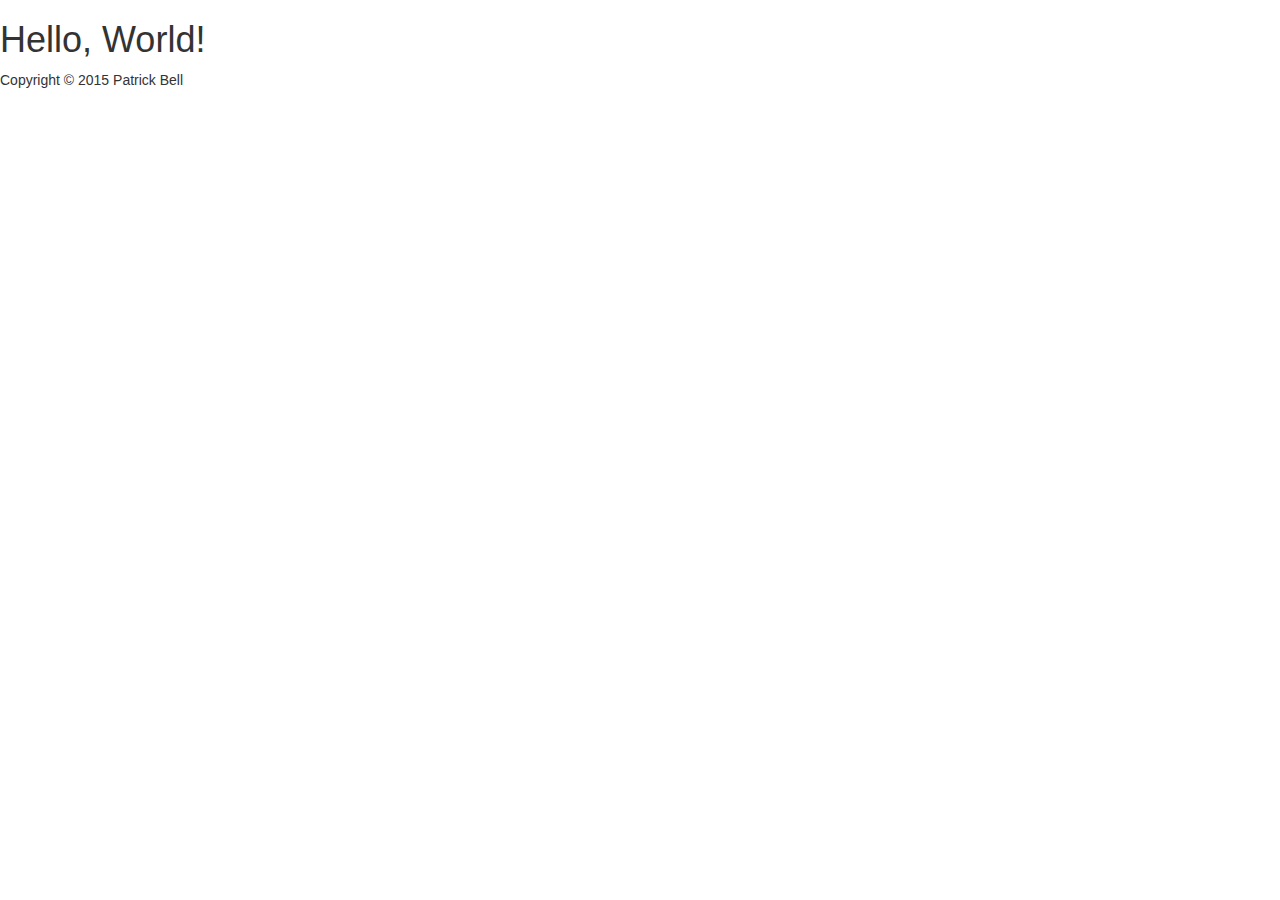
==== index.html @ b0bfb143 "3" ====
<!DOCTYPE html>
<html>
	<head>
		<meta charset="UTF-8">
		<title>Patrick Bell - Developer</title>
		<link rel="stylesheet" href="/bootstrap/css/bootstrap.min.css">
		<link rel="stylesheet" href="/bootstrap/css/bootstrap-theme.min.css">
	</head>
	<body>
		<div class="row">
			<div class="col-md-6">
				<h1>Hello, World!</h1>
			</div>
		</div>
	











		<script src="http://code.jquery.com/jquery-2.1.4.min.js"></script>
		<script src="/bootstrap/js/bootstrap.min.js"></script>
	</body>
	<footer>
		<p>Copyright &copy; 2015 Patrick Bell</br></p>
	</footer>
</html>
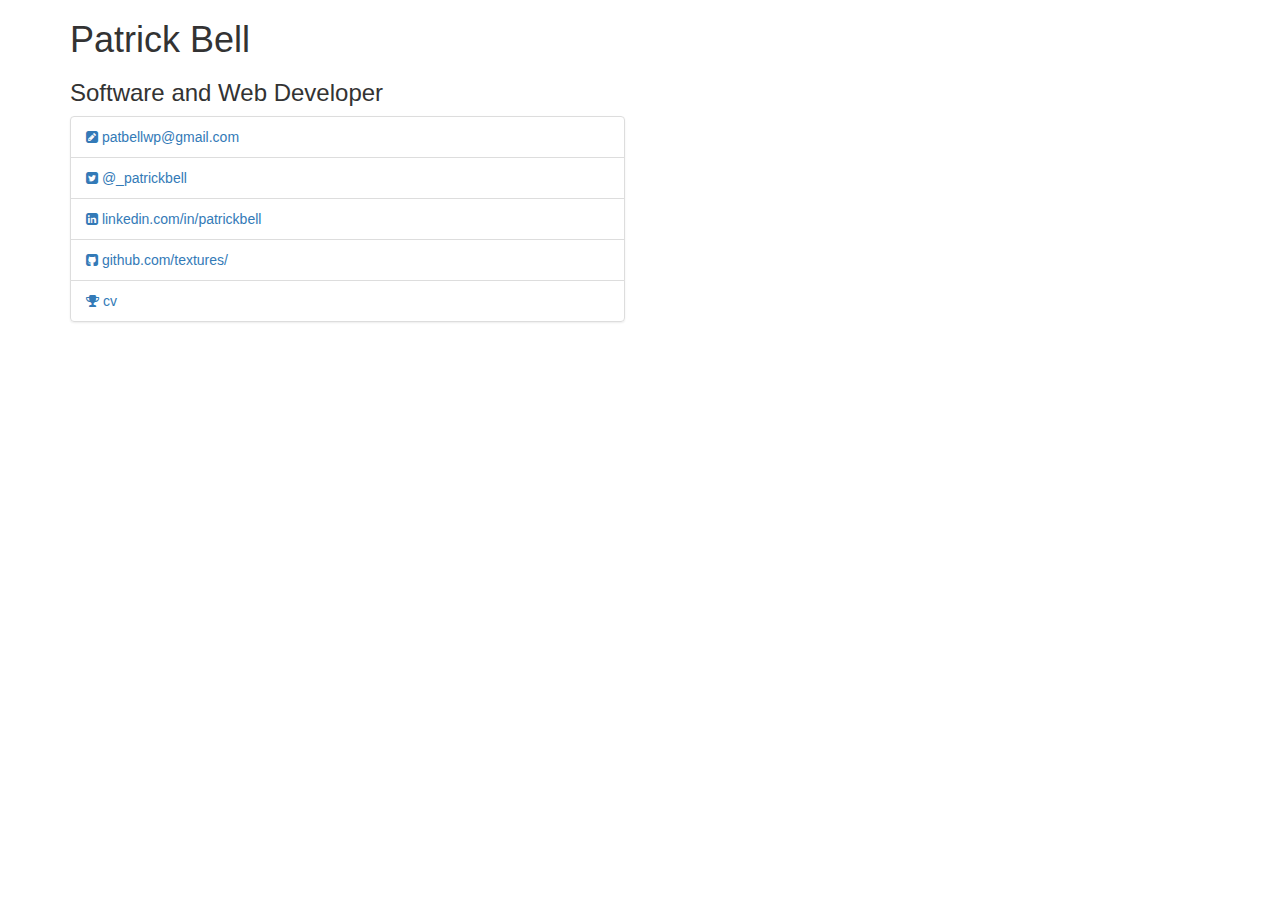
==== commit 45dd329d: "fontawesome" ====
--- a/index.html
+++ b/index.html
@@ -5,13 +5,27 @@
 		<title>Patrick Bell - Developer</title>
 		<link rel="stylesheet" href="/bootstrap/css/bootstrap.min.css">
 		<link rel="stylesheet" href="/bootstrap/css/bootstrap-theme.min.css">
+		<link rel="stylesheet" href="/fontawesome/css/font-awesome.min.css">
+		<link rel="stylesheet" href="/css/style.css">
 	</head>
 	<body>
-		<div class="row">
-			<div class="col-md-6">
-				<h1>Hello, World!</h1>
+		<div class="container">
+			<div class="row">
+				<div class="col-md-6">
+				<h1>Patrick Bell</h1>
+				<h3>Software and Web Developer</h3>
+				<ul class="list-group">
+				  <li class="list-group-item"><a href="mailto:patbellwp@gmail.com"><i class="fa fa-pencil-square"></i> patbellwp@gmail.com</a></li>
+				  <li class="list-group-item"><a href="https://twitter.com/_patrickbell"><i class="fa fa-twitter-square"></i> @_patrickbell</a></li>
+				  <li class="list-group-item"><a href="https://linkedin.com/in/patrickbell"><i class="fa fa-linkedin-square"></i> linkedin.com/in/patrickbell</a></li>
+				  <li class="list-group-item"><a href="https://github.com/textures/"><i class="fa fa-github-square"></i> github.com/textures/</a></li>
+				  <li class="list-group-item"><a href="http://textures.github.io/cv"><i class="fa fa-trophy"></i> cv</a></li>
+				</ul>
 			</div>
+			</div>
+
 		</div>
+		
 	
 
 
@@ -26,9 +40,8 @@
 
 		<script src="http://code.jquery.com/jquery-2.1.4.min.js"></script>
 		<script src="/bootstrap/js/bootstrap.min.js"></script>
+		<script src="/js/scripts.js"></script>
 	</body>
-	<footer>
-		<p>Copyright &copy; 2015 Patrick Bell</br></p>
-	</footer>
+	
 </html>
 	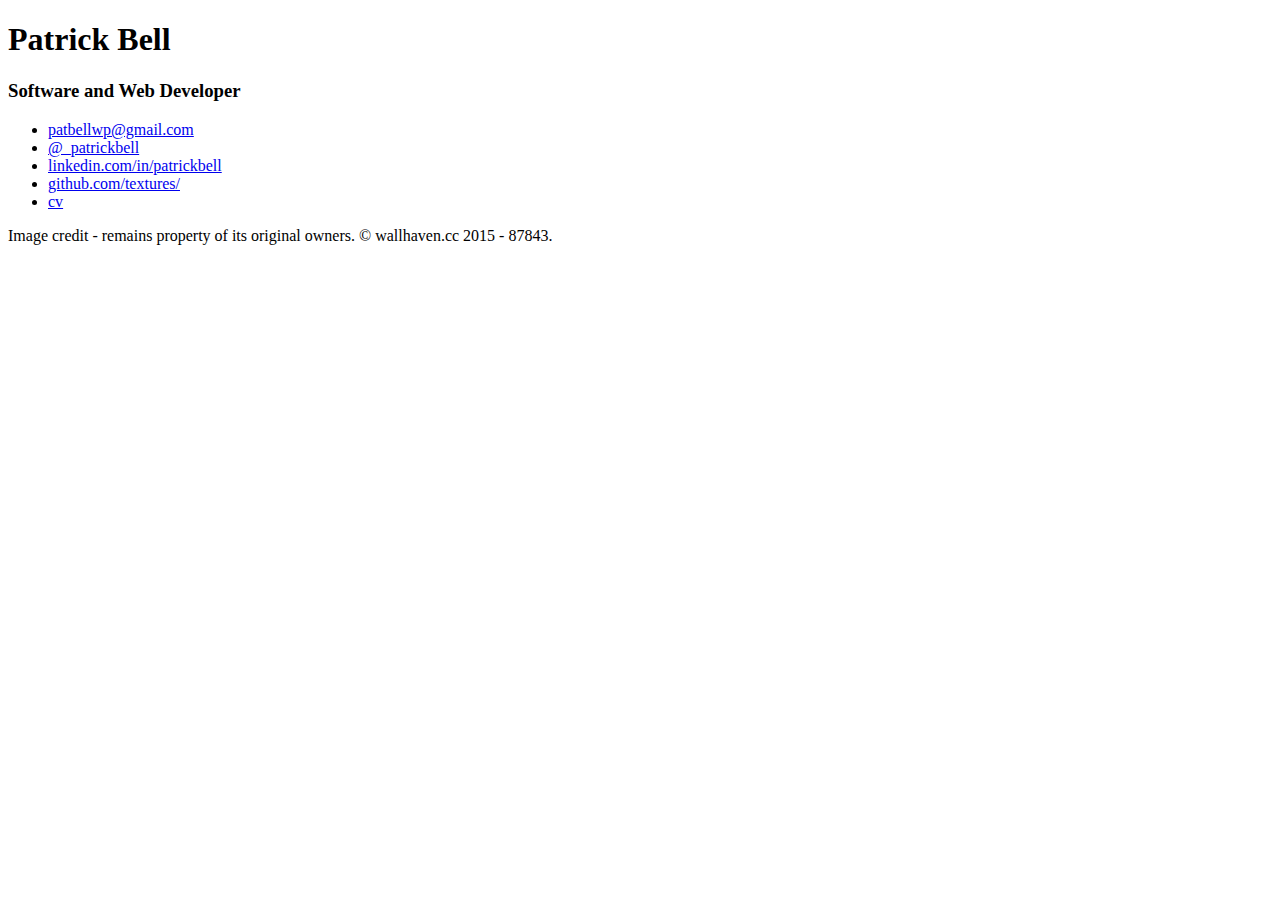
==== commit 7972a432: "background image and fonts" ====
--- a/index.html
+++ b/index.html
@@ -3,10 +3,11 @@
 	<head>
 		<meta charset="UTF-8">
 		<title>Patrick Bell - Developer</title>
-		<link rel="stylesheet" href="/bootstrap/css/bootstrap.min.css">
-		<link rel="stylesheet" href="/bootstrap/css/bootstrap-theme.min.css">
-		<link rel="stylesheet" href="/fontawesome/css/font-awesome.min.css">
-		<link rel="stylesheet" href="/css/style.css">
+		<link rel="stylesheet" href="/Sites/textures.github.io/bootstrap/css/bootstrap.min.css">
+		<link rel="stylesheet" href="/Sites/textures.github.io/bootstrap/css/bootstrap-theme.min.css">
+		<link rel="stylesheet" href="/Sites/textures.github.io/fontawesome/css/font-awesome.min.css">
+		<link rel="stylesheet" href="/Sites/textures.github.io/css/style.css">
+		<link href='http://fonts.googleapis.com/css?family=Oxygen' rel='stylesheet' type='text/css'>
 	</head>
 	<body>
 		<div class="container">
@@ -15,11 +16,11 @@
 				<h1>Patrick Bell</h1>
 				<h3>Software and Web Developer</h3>
 				<ul class="list-group">
-				  <li class="list-group-item"><a href="mailto:patbellwp@gmail.com"><i class="fa fa-pencil-square"></i> patbellwp@gmail.com</a></li>
-				  <li class="list-group-item"><a href="https://twitter.com/_patrickbell"><i class="fa fa-twitter-square"></i> @_patrickbell</a></li>
-				  <li class="list-group-item"><a href="https://linkedin.com/in/patrickbell"><i class="fa fa-linkedin-square"></i> linkedin.com/in/patrickbell</a></li>
-				  <li class="list-group-item"><a href="https://github.com/textures/"><i class="fa fa-github-square"></i> github.com/textures/</a></li>
-				  <li class="list-group-item"><a href="http://textures.github.io/cv"><i class="fa fa-trophy"></i> cv</a></li>
+				  <li class="list-group-item"><a href="mailto:patbellwp@gmail.com"><i class="fa fa-pencil-square fa-2x"></i> patbellwp@gmail.com</a></li>
+				  <li class="list-group-item"><a href="https://twitter.com/_patrickbell"><i class="fa fa-twitter-square fa-2x"></i> @_patrickbell</a></li>
+				  <li class="list-group-item"><a href="https://linkedin.com/in/patrickbell"><i class="fa fa-linkedin-square fa-2x"></i> linkedin.com/in/patrickbell</a></li>
+				  <li class="list-group-item"><a href="https://github.com/textures/"><i class="fa fa-github-square  fa-2x"></i> github.com/textures/</a></li>
+				  <li class="list-group-item"><a href="http://textures.github.io/cv"><i class="fa fa-trophy  fa-2x"></i> cv</a></li>
 				</ul>
 			</div>
 			</div>
@@ -39,9 +40,14 @@
 
 
 		<script src="http://code.jquery.com/jquery-2.1.4.min.js"></script>
-		<script src="/bootstrap/js/bootstrap.min.js"></script>
-		<script src="/js/scripts.js"></script>
+		<script src="/Sites/textures.github.io/bootstrap/js/bootstrap.min.js"></script>
+		<script src="/Sites/textures.github.io/js/scripts.js"></script>
 	</body>
+	<footer>
+		<div class="container">
+			<p>Image credit - remains property of its original owners. © wallhaven.cc 2015 - 87843. </p>
+		</div>
+		<footer>
 	
 </html>
 	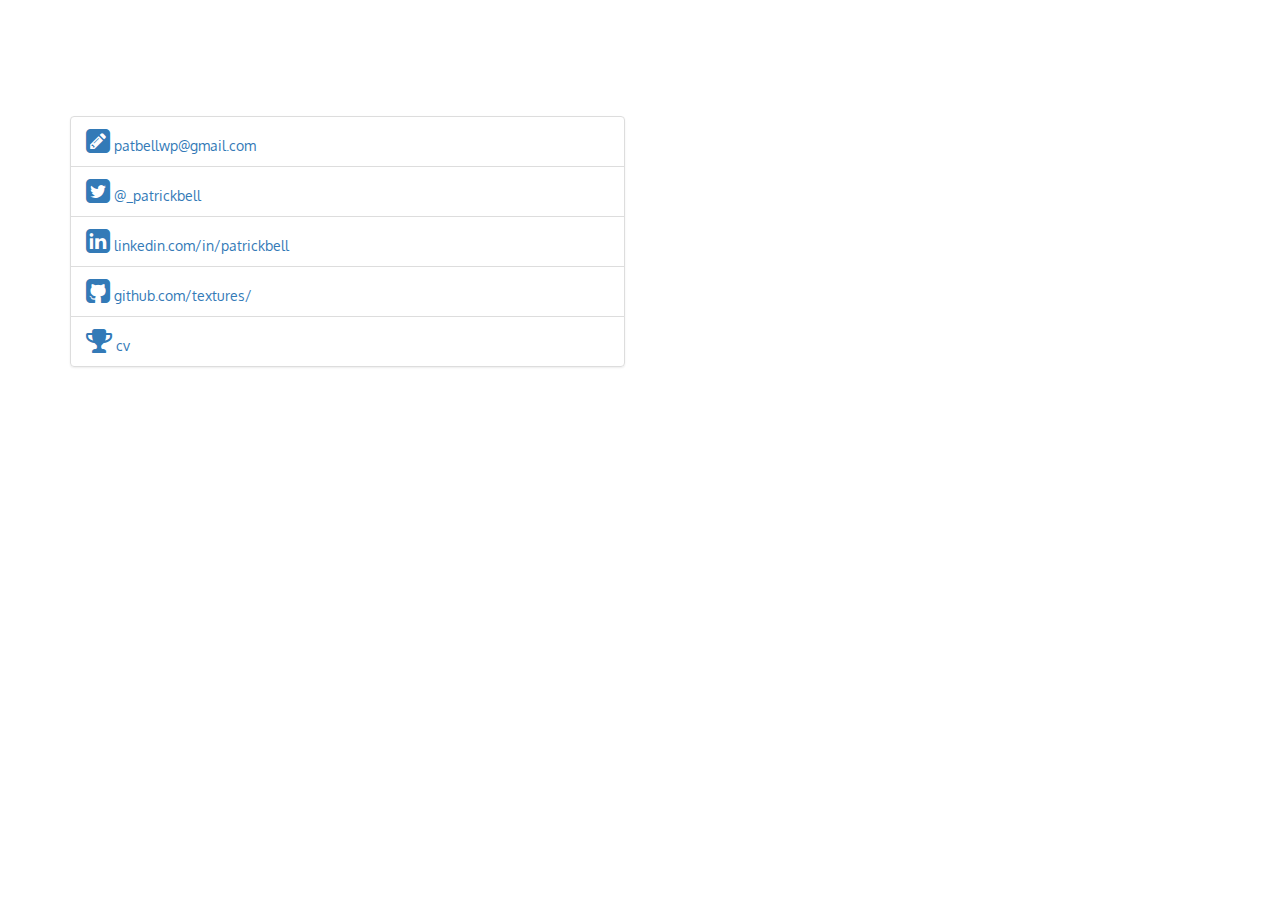
==== commit 9e1b4cb8: "background image and fonts" ====
--- a/index.html
+++ b/index.html
@@ -3,10 +3,10 @@
 	<head>
 		<meta charset="UTF-8">
 		<title>Patrick Bell - Developer</title>
-		<link rel="stylesheet" href="/Sites/textures.github.io/bootstrap/css/bootstrap.min.css">
-		<link rel="stylesheet" href="/Sites/textures.github.io/bootstrap/css/bootstrap-theme.min.css">
-		<link rel="stylesheet" href="/Sites/textures.github.io/fontawesome/css/font-awesome.min.css">
-		<link rel="stylesheet" href="/Sites/textures.github.io/css/style.css">
+		<link rel="stylesheet" href="/bootstrap/css/bootstrap.min.css">
+		<link rel="stylesheet" href="/bootstrap/css/bootstrap-theme.min.css">
+		<link rel="stylesheet" href="/fontawesome/css/font-awesome.min.css">
+		<link rel="stylesheet" href="/css/style.css">
 		<link href='http://fonts.googleapis.com/css?family=Oxygen' rel='stylesheet' type='text/css'>
 	</head>
 	<body>
@@ -40,8 +40,8 @@
 
 
 		<script src="http://code.jquery.com/jquery-2.1.4.min.js"></script>
-		<script src="/Sites/textures.github.io/bootstrap/js/bootstrap.min.js"></script>
-		<script src="/Sites/textures.github.io/js/scripts.js"></script>
+		<script src="/bootstrap/js/bootstrap.min.js"></script>
+		<script src="/js/scripts.js"></script>
 	</body>
 	<footer>
 		<div class="container">
--- a/css/style.css
+++ b/css/style.css
@@ -0,0 +1,9 @@
+body{
+  font-family: 'Oxygen', sans-serif;
+  background-image: URL("/Sites/textures.github.io/images/wallhaven-87843.png");
+  background-repeat: no-repeat;
+}
+
+h1, h3, p{
+  color: white;
+}
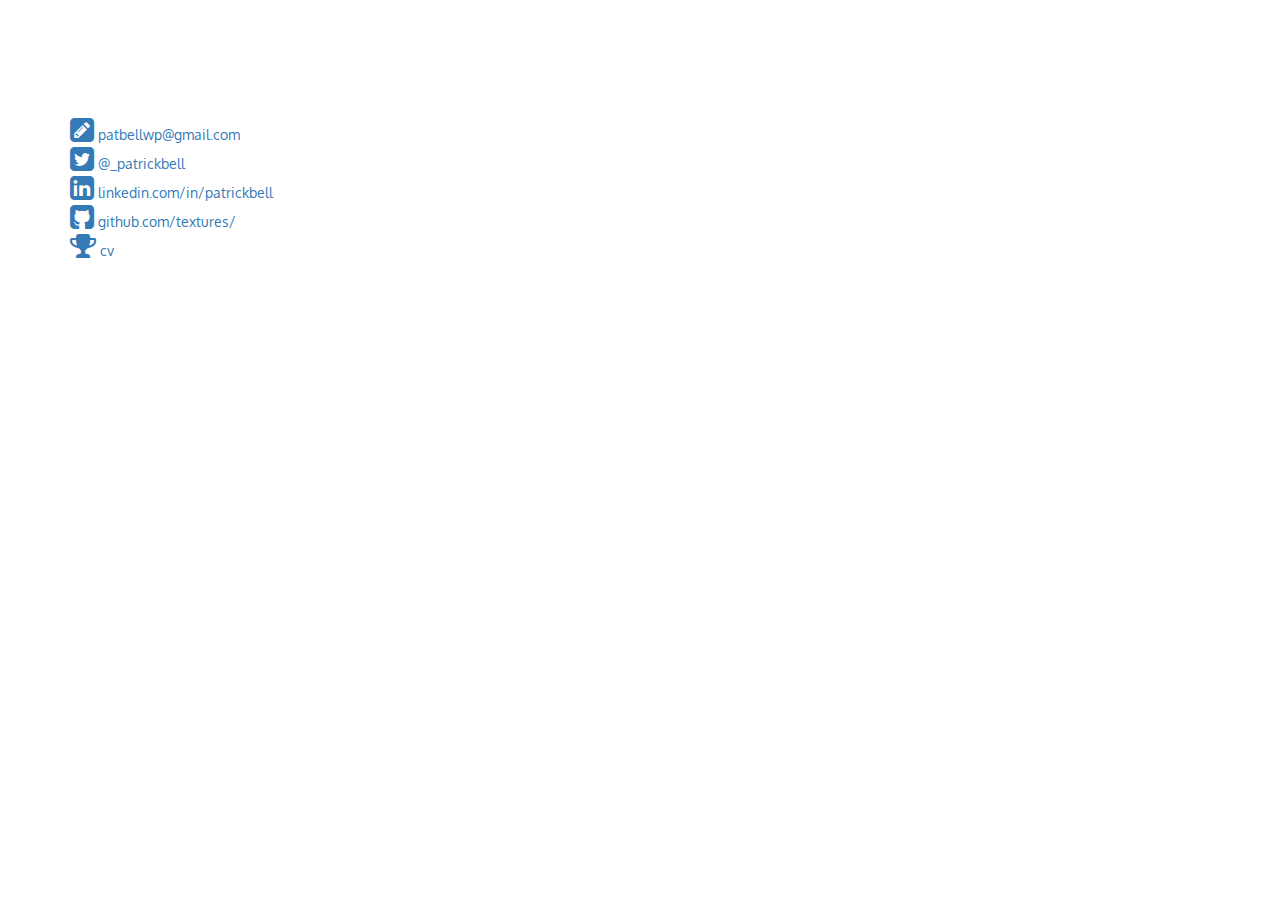
==== commit bddcd506: "background image and fonts" ====
--- a/index.html
+++ b/index.html
@@ -10,17 +10,17 @@
 		<link href='http://fonts.googleapis.com/css?family=Oxygen' rel='stylesheet' type='text/css'>
 	</head>
 	<body>
-		<div class="container">
+		<div class="container blurme">
 			<div class="row">
 				<div class="col-md-6">
 				<h1>Patrick Bell</h1>
 				<h3>Software and Web Developer</h3>
-				<ul class="list-group">
-				  <li class="list-group-item"><a href="mailto:patbellwp@gmail.com"><i class="fa fa-pencil-square fa-2x"></i> patbellwp@gmail.com</a></li>
-				  <li class="list-group-item"><a href="https://twitter.com/_patrickbell"><i class="fa fa-twitter-square fa-2x"></i> @_patrickbell</a></li>
-				  <li class="list-group-item"><a href="https://linkedin.com/in/patrickbell"><i class="fa fa-linkedin-square fa-2x"></i> linkedin.com/in/patrickbell</a></li>
-				  <li class="list-group-item"><a href="https://github.com/textures/"><i class="fa fa-github-square  fa-2x"></i> github.com/textures/</a></li>
-				  <li class="list-group-item"><a href="http://textures.github.io/cv"><i class="fa fa-trophy  fa-2x"></i> cv</a></li>
+				<ul>
+				  <li><a href="mailto:patbellwp@gmail.com"><i class="fa fa-pencil-square fa-2x"></i> patbellwp@gmail.com</a></li>
+				  <li><a href="https://twitter.com/_patrickbell"><i class="fa fa-twitter-square fa-2x"></i> @_patrickbell</a></li>
+				  <li><a href="https://linkedin.com/in/patrickbell"><i class="fa fa-linkedin-square fa-2x"></i> linkedin.com/in/patrickbell</a></li>
+				  <li><a href="https://github.com/textures/"><i class="fa fa-github-square  fa-2x"></i> github.com/textures/</a></li>
+				  <li><a href="http://textures.github.io/cv"><i class="fa fa-trophy  fa-2x"></i> cv</a></li>
 				</ul>
 			</div>
 			</div>
@@ -45,7 +45,7 @@
 	</body>
 	<footer>
 		<div class="container">
-			<p>Image credit - remains property of its original owners. © wallhaven.cc 2015 - 87843. </p>
+			<p class="small">© Patrick Bell 2015. </p>
 		</div>
 		<footer>
 	
--- a/css/style.css
+++ b/css/style.css
@@ -2,8 +2,18 @@
   font-family: 'Oxygen', sans-serif;
   background-image: URL("/Sites/textures.github.io/images/wallhaven-87843.png");
   background-repeat: no-repeat;
+
 }
 
 h1, h3, p{
   color: white;
 }
+
+ul{
+  list-style: none;
+  padding:0;
+}
+
+a:hover{
+  color:white;
+}
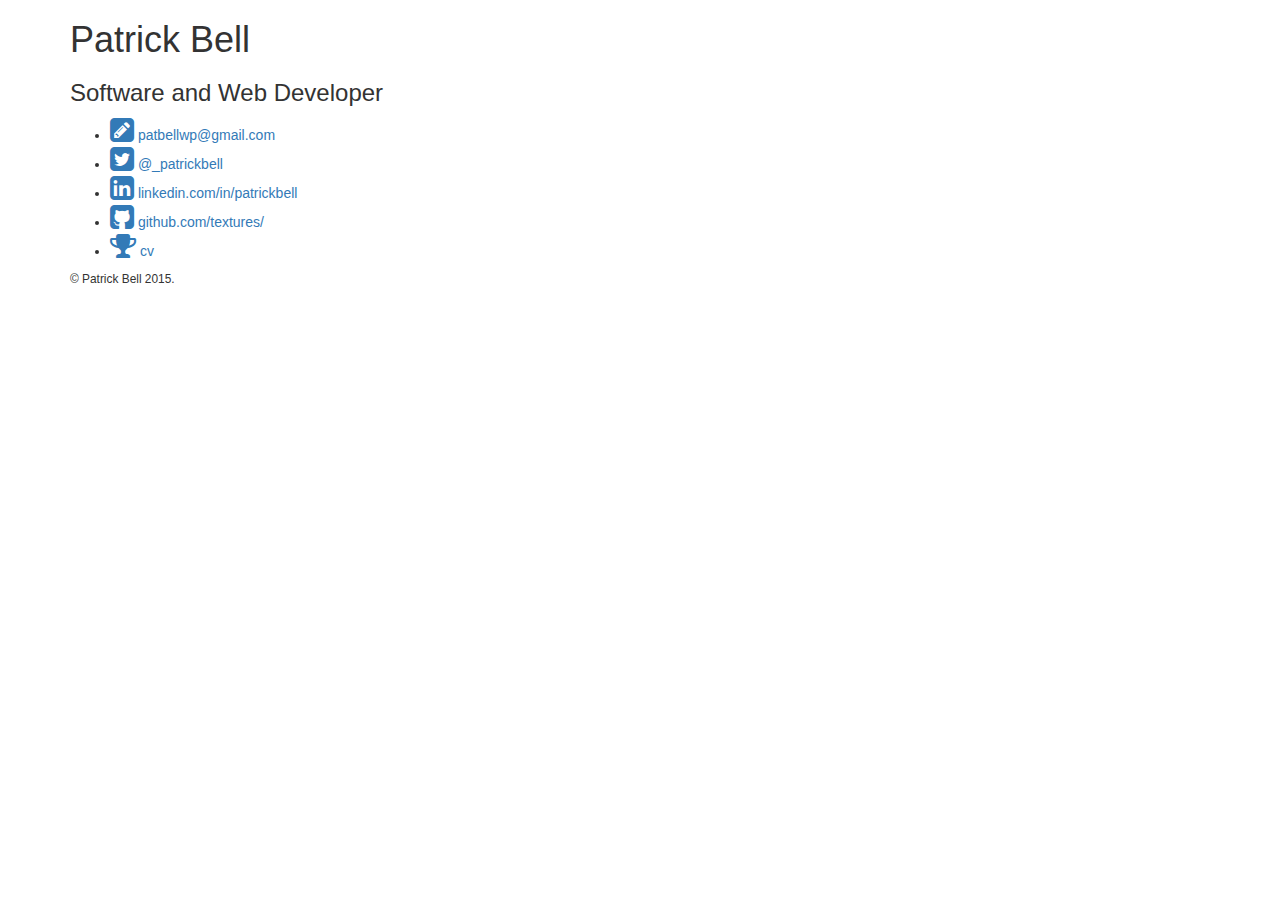
==== commit d619bd9e: "background image and fonts" ====
--- a/index.html
+++ b/index.html
@@ -6,39 +6,25 @@
 		<link rel="stylesheet" href="/bootstrap/css/bootstrap.min.css">
 		<link rel="stylesheet" href="/bootstrap/css/bootstrap-theme.min.css">
 		<link rel="stylesheet" href="/fontawesome/css/font-awesome.min.css">
-		<link rel="stylesheet" href="/css/style.css">
+		<link rel="stylesheet" href="/Sites/textures.github.io/css/style.css">
 		<link href='http://fonts.googleapis.com/css?family=Oxygen' rel='stylesheet' type='text/css'>
 	</head>
-	<body>
-		<div class="container blurme">
+	<body class="home">
+		<div class="container">
 			<div class="row">
 				<div class="col-md-6">
 				<h1>Patrick Bell</h1>
-				<h3>Software and Web Developer</h3>
+				<h3 class="top">Software and Web Developer</h3>
 				<ul>
 				  <li><a href="mailto:patbellwp@gmail.com"><i class="fa fa-pencil-square fa-2x"></i> patbellwp@gmail.com</a></li>
 				  <li><a href="https://twitter.com/_patrickbell"><i class="fa fa-twitter-square fa-2x"></i> @_patrickbell</a></li>
-				  <li><a href="https://linkedin.com/in/patrickbell"><i class="fa fa-linkedin-square fa-2x"></i> linkedin.com/in/patrickbell</a></li>
+				  <li><a href="https://nz.linkedin.com/pub/patrick-bell/52/29b/303"><i class="fa fa-linkedin-square fa-2x"></i> linkedin.com/in/patrickbell</a></li>
 				  <li><a href="https://github.com/textures/"><i class="fa fa-github-square  fa-2x"></i> github.com/textures/</a></li>
-				  <li><a href="http://textures.github.io/cv"><i class="fa fa-trophy  fa-2x"></i> cv</a></li>
+				  <li><a href="/Sites/textures.github.io/cv.html"><i class="fa fa-trophy  fa-2x"></i> cv</a></li>
 				</ul>
 			</div>
 			</div>
-
 		</div>
-		
-	
-
-
-
-
-
-
-
-
-
-
-
 		<script src="http://code.jquery.com/jquery-2.1.4.min.js"></script>
 		<script src="/bootstrap/js/bootstrap.min.js"></script>
 		<script src="/js/scripts.js"></script>
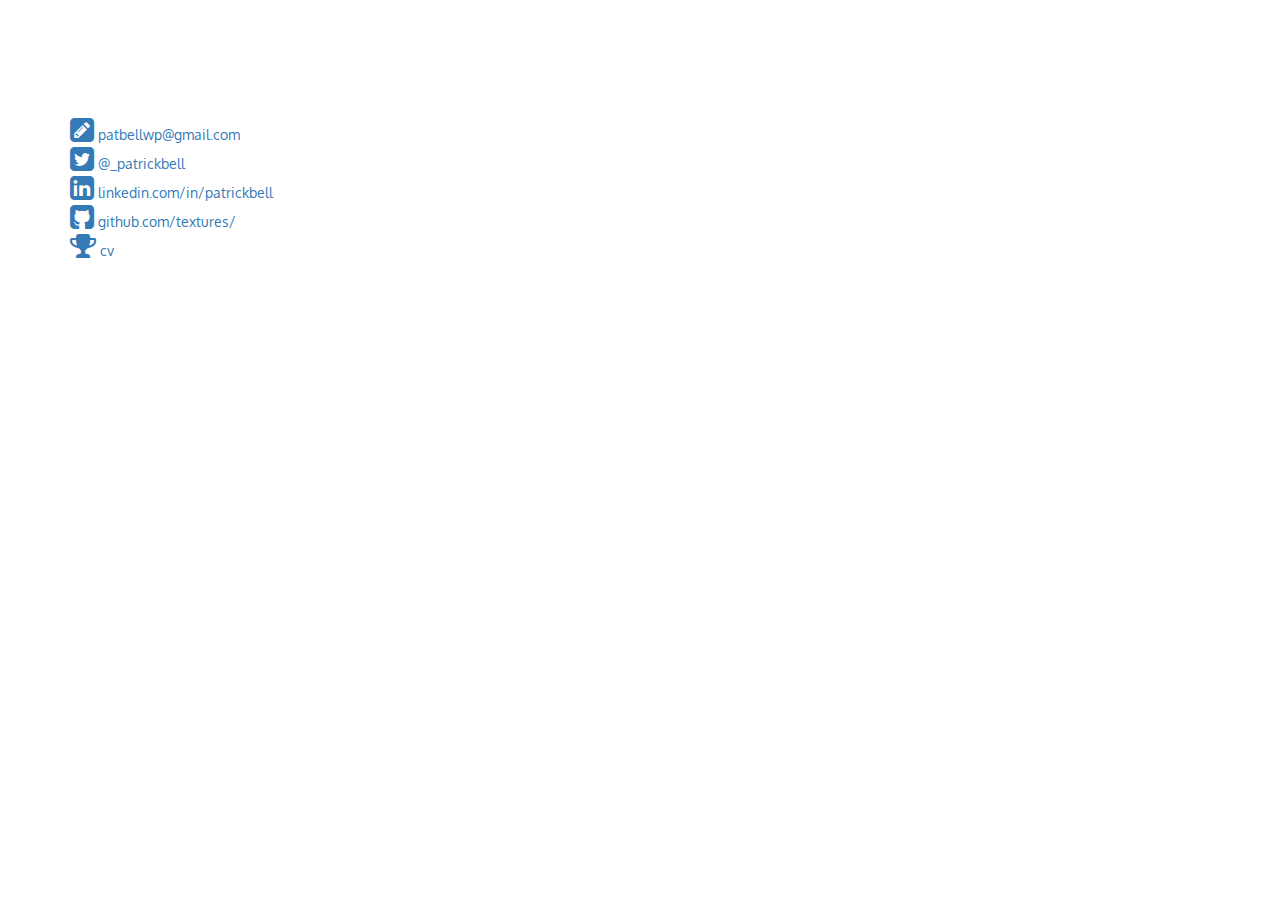
==== commit 30cd559d: "background image and fonts" ====
--- a/index.html
+++ b/index.html
@@ -6,7 +6,7 @@
 		<link rel="stylesheet" href="/bootstrap/css/bootstrap.min.css">
 		<link rel="stylesheet" href="/bootstrap/css/bootstrap-theme.min.css">
 		<link rel="stylesheet" href="/fontawesome/css/font-awesome.min.css">
-		<link rel="stylesheet" href="/Sites/textures.github.io/css/style.css">
+		<link rel="stylesheet" href="/css/style.css">
 		<link href='http://fonts.googleapis.com/css?family=Oxygen' rel='stylesheet' type='text/css'>
 	</head>
 	<body class="home">
--- a/css/style.css
+++ b/css/style.css
@@ -0,0 +1,105 @@
+body{
+  font-family: 'Oxygen', sans-serif;
+
+}
+
+.home{
+  background-image: URL("/Sites/textures.github.io/images/wallhaven-87843.png");
+  background-repeat: no-repeat;
+}
+
+.cv{
+  background-color: #00263e;
+}
+
+.static{
+  position:fixed;
+}
+
+h1{
+  color: white;
+}
+
+.top
+{
+  color:white;
+}
+
+.right{
+  float: right;
+}
+
+.left{
+  float:left;
+}
+
+.small{
+  color: white;
+}
+
+ul{
+  list-style: none;
+  padding:0;
+}
+
+a:hover{
+  color:white;
+}
+
+.btn{
+  margin-bottom:10px;
+  border-style: :none;
+
+} 
+
+.panel-heading h2{
+  font-size: 30px;
+}
+
+/* make sidebar nav vertical */ 
+@media (min-width: 768px) {
+  .sidebar-nav .navbar .navbar-collapse {
+    padding: 0;
+    max-height: none;
+  }
+  .sidebar-nav .navbar ul {
+    float: none;
+    display: block;
+  }
+  .sidebar-nav .navbar li {
+    float: none;
+    display: block;
+  }
+  .sidebar-nav .navbar li a {
+    padding-top: 12px;
+    padding-bottom: 12px;
+  }
+}
+
+.navbar-inverse{
+  background-image: none;
+  background-color: #00263e;
+  border-style: none;
+}
+
+
+.padded-list{
+  padding:10px;
+}
+
+.unpadded{
+  padding:0;
+}
+.slightpad{
+  padding-left:8px;
+}
+
+.fa-wrench{
+  margin-right: 10px;
+}
+.fa-suitcase{
+  margin-right: 8px;
+}
+.fa-university{
+  margin-right: 4px;
+}